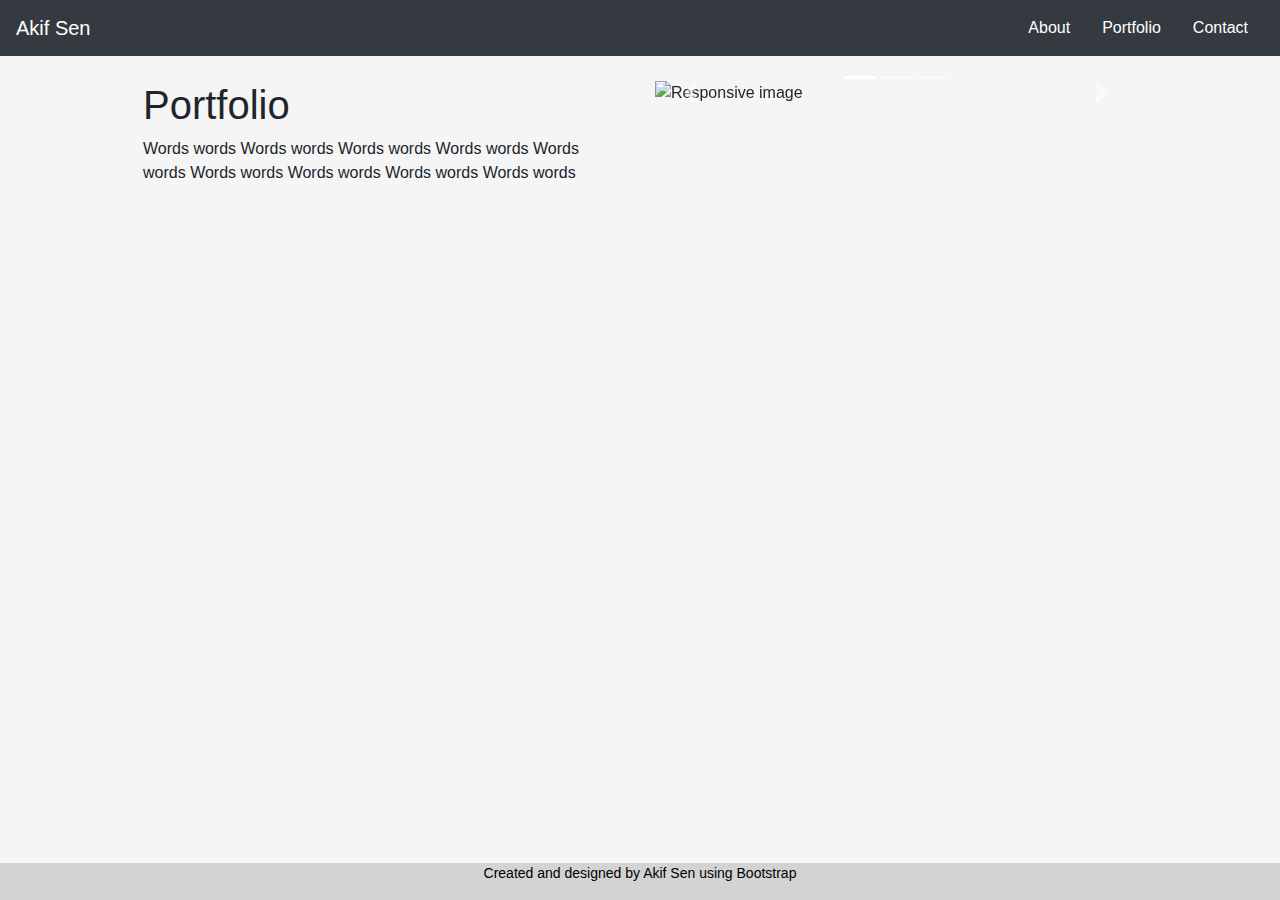
==== week_2_homework/portfolio.html @ a7e870be "initail push styling not completed" ====
<!DOCTYPE html>
<html lang="en">

<head>
    <meta charset="UTF-8">
    <meta name="viewport" content="width=device-width, initial-scale=1.0">
    <link rel="stylesheet" type="text/css" href="https://stackpath.bootstrapcdn.com/bootstrap/4.5.2/css/bootstrap.min.css">
    <link rel="stylesheet" type="text/css" href="style.css">
    <title>AkifSen Portfolio</title>
</head>

<body>

    <nav class="navbar navbar-dark bg-dark">
        <a class="navbar-brand" href="../index.html">Akif Sen</a>

        <ul class="nav justify-content-end">
            <li class="nav-item"><a class="nav-link" href="../index.html#Lorem">About</a></li>
            <li class="nav-item"><a class="nav-link" href="#">Portfolio</a></li>
            <li class="nav-item"><a class="nav-link" href="contact.html">Contact</a></li>
        </ul>
    </nav>

    <div class="container-fluid carousel-holder no-padding portfolio">
        <div class="row">
        
        <div class="col-sm-6">
            <h1>Portfolio</h1>
            <p>Words words Words words Words words Words words Words words Words words Words words Words words Words words </p>
        </div>

         <div class="col-sm-6 no-padding">
             <div id="carouselExampleIndicators" class="carousel slide" data-ride="carousel">
                
                <ol class="carousel-indicators">
                  <li data-target="#carouselExampleIndicators" data-slide-to="0" class="active"></li>
                  <li data-target="#carouselExampleIndicators" data-slide-to="1"></li>
                  <li data-target="#carouselExampleIndicators" data-slide-to="2"></li>
                </ol>

            <div class="carousel-inner" role="listbox">
                <div class="carousel-item active">
                    <div class="thumbnail">
                 <img src="https://via.placeholder.com/250" class="d-block w-100 img-fluid" alt="Responsive image">
                  </div>
                </div>
                  <div class="carousel-item">
                    <img src="https://via.placeholder.com/250" class="d-block w-100 img-fluid" alt="Responsive image">
                  </div>
                  <div class="carousel-item">
                    <img src="https://via.placeholder.com/250" class="d-block w-100 img-fluid" alt="Responsive image">
                  </div>
                </div>
                <a class="carousel-control-prev" href="#carouselExampleIndicators" role="button" data-slide="prev">
                  <span class="carousel-control-prev-icon" aria-hidden="true"></span>
                  <span class="sr-only">Previous</span>
                </a>
                <a class="carousel-control-next" href="#carouselExampleIndicators" role="button" data-slide="next">
                  <span class="carousel-control-next-icon" aria-hidden="true"></span>
                  <span class="sr-only">Next</span>
                </a>
              </div>
          </div>
        </div>
    </div>

    <div class="footer">
        <p>Created and designed by Akif Sen using Bootstrap</p>
    </div>

<script src="https://code.jquery.com/jquery-3.5.1.slim.min.js" integrity="sha384-DfXdz2htPH0lsSSs5nCTpuj/zy4C+OGpamoFVy38MVBnE+IbbVYUew+OrCXaRkfj" crossorigin="anonymous"></script>
<script src="https://cdn.jsdelivr.net/npm/popper.js@1.16.1/dist/umd/popper.min.js" integrity="sha384-9/reFTGAW83EW2RDu2S0VKaIzap3H66lZH81PoYlFhbGU+6BZp6G7niu735Sk7lN" crossorigin="anonymous"></script>
<script src="https://stackpath.bootstrapcdn.com/bootstrap/4.5.2/js/bootstrap.min.js" integrity="sha384-B4gt1jrGC7Jh4AgTPSdUtOBvfO8shuf57BaghqFfPlYxofvL8/KUEfYiJOMMV+rV" crossorigin="anonymous"></script>

</body>
</html>
---- week_2_homework/style.css ----
body {
    background-color: whitesmoke;
}

.nav-link {
    color: white;
}

.jumbotron {
    background-color: white;
    border: #333b;
    border-style: solid;
    border-width: 2px;
    margin: 5px auto auto 10px;
    padding-left: 20px;
}

.about-me {
    text-align: center;
    margin-top: 30px;
    padding-top: 15px;
    text-decoration: underline;
    background-color: white;
}

.main-content {
    margin-bottom: 35px;
    padding-bottom: 80px;
    background-color: white;
}

.top-link {
    font-size: 18px;
    text-align: center;
    color: black;
    margin-bottom: 60px;
    padding-top: 0;
}

.footer {
    position: fixed;
    width: 100%;
    left: 0;
    bottom: 0;
    color: black;
    text-align: center;
    background-color: lightgrey;
    font-size: 14px;
    }

    .portfolio {
        width: 80%;
        height: 80%;
        margin-top: 25px;

        
    }

    .portfolio-h1 {
        text-align: center;
        margin-top: 30px;
        padding-top: 15px;
        text-decoration: underline;
        background-color: whitesmoke;
    }

        .hr-contact {
            background: white;
        }

        .contact-form {
            background:rgba(0,0,0, .6);
            color: white;
            margin-top: 50px;
            padding: 20px 20px 0 20px;
            box-shadow: 0 0 10px 3px grey;
        }
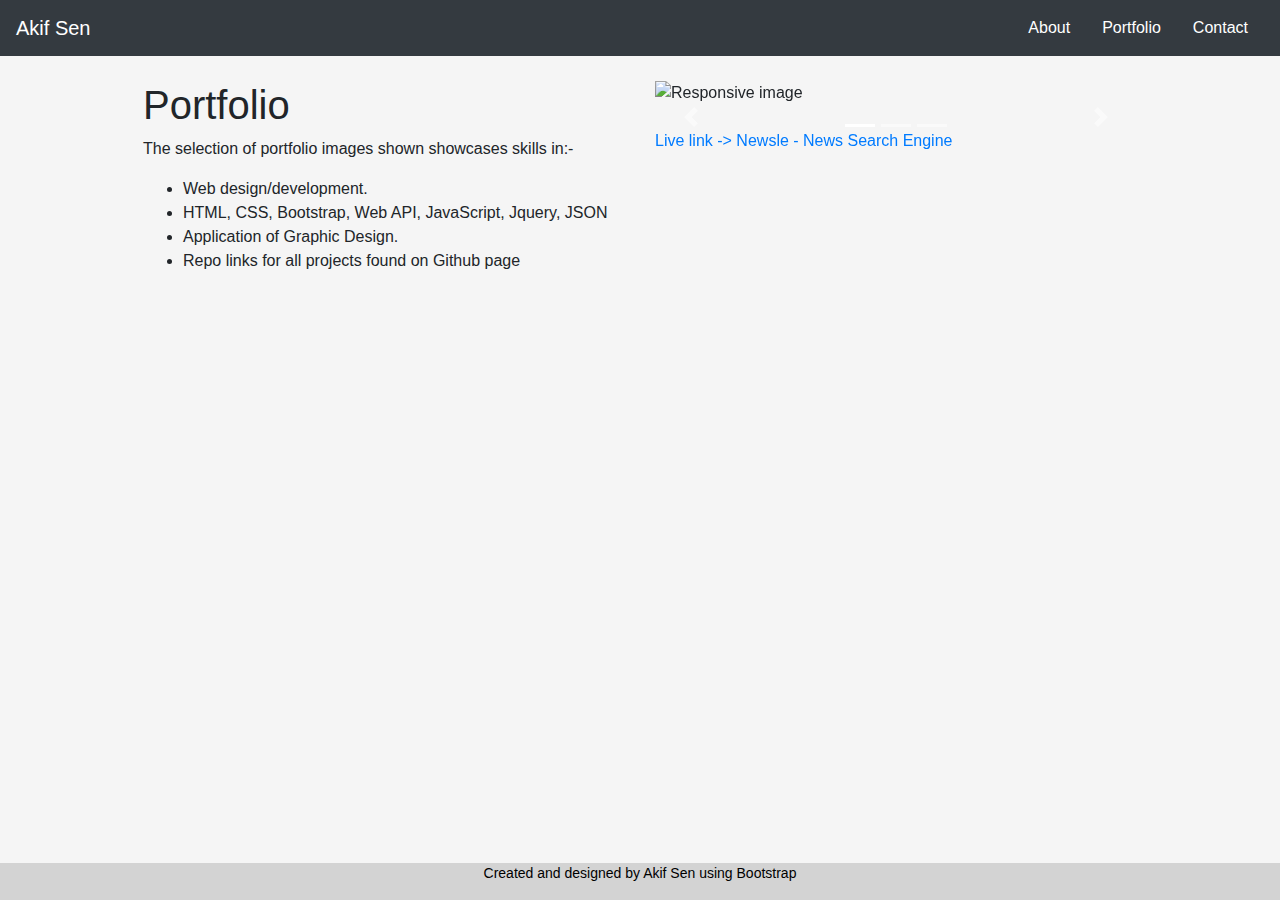
==== commit c2463087: "profile updated" ====
--- a/week_2_homework/portfolio.html
+++ b/week_2_homework/portfolio.html
@@ -2,75 +2,98 @@
 <html lang="en">
 
 <head>
-    <meta charset="UTF-8">
-    <meta name="viewport" content="width=device-width, initial-scale=1.0">
-    <link rel="stylesheet" type="text/css" href="https://stackpath.bootstrapcdn.com/bootstrap/4.5.2/css/bootstrap.min.css">
-    <link rel="stylesheet" type="text/css" href="style.css">
-    <title>AkifSen Portfolio</title>
+  <meta charset="UTF-8">
+  <meta name="viewport" content="width=device-width, initial-scale=1.0">
+  <link rel="stylesheet" type="text/css"
+    href="https://stackpath.bootstrapcdn.com/bootstrap/4.5.2/css/bootstrap.min.css">
+  <link rel="stylesheet" type="text/css" href="style.css">
+  <title>AkifSen Portfolio</title>
 </head>
 
 <body>
 
-    <nav class="navbar navbar-dark bg-dark">
-        <a class="navbar-brand" href="../index.html">Akif Sen</a>
+  <nav class="navbar navbar-dark bg-dark">
+    <a class="navbar-brand" href="../index.html">Akif Sen</a>
 
-        <ul class="nav justify-content-end">
-            <li class="nav-item"><a class="nav-link" href="../index.html#Lorem">About</a></li>
-            <li class="nav-item"><a class="nav-link" href="#">Portfolio</a></li>
-            <li class="nav-item"><a class="nav-link" href="contact.html">Contact</a></li>
+    <ul class="nav justify-content-end">
+      <li class="nav-item"><a class="nav-link" href="../index.html#Lorem">About</a></li>
+      <li class="nav-item"><a class="nav-link" href="#">Portfolio</a></li>
+      <li class="nav-item"><a class="nav-link" href="contact.html">Contact</a></li>
+    </ul>
+  </nav>
+
+  <div class="container-fluid carousel-holder no-padding portfolio">
+    <div class="row">
+
+      <div class="col-sm-6">
+        <h1>Portfolio</h1>
+        <p>The selection of portfolio images shown showcases skills in:-</p>
+        <ul>
+          <li>Web design/development.</li>
+          <li>HTML, CSS, Bootstrap, Web API, JavaScript, Jquery, JSON</li>
+          <li>Application of Graphic Design.</li>
+          <li>Repo links for all projects found on Github page</li>
         </ul>
-    </nav>
+      </div>
 
-    <div class="container-fluid carousel-holder no-padding portfolio">
-        <div class="row">
-        
-        <div class="col-sm-6">
-            <h1>Portfolio</h1>
-            <p>Words words Words words Words words Words words Words words Words words Words words Words words Words words </p>
+      <div class="col-sm-6 no-padding">
+        <div id="carouselExampleIndicators" class="carousel slide" data-ride="carousel">
+
+          <ol class="carousel-indicators">
+            <li data-target="#carouselExampleIndicators" data-slide-to="0" class="active"></li>
+            <li data-target="#carouselExampleIndicators" data-slide-to="1"></li>
+            <li data-target="#carouselExampleIndicators" data-slide-to="2"></li>
+          </ol>
+
+          <div class="carousel-inner" role="listbox">
+            <div class="carousel-item active">
+              <div class="thumbnail">
+                <img src="newslehome.PNG" class="d-block w-100 img-fluid" alt="Responsive image">
+                <br>
+                <a href="https://akif448.github.io/newsle-project/" class="imglink">Live link -> Newsle - News Search
+                  Engine</a>
+              </div>
+            </div>
+            <div class="carousel-item">
+              <img src="wwdhome.jpg" class="d-block w-100 img-fluid" alt="Responsive image">
+              <br>
+              <a href="https://akif448.github.io/world-weather-dashboard/" class="imglink">Live link -> World Weather
+                Dashboard</a>
+            </div>
+            <div class="carousel-item">
+              <img src="pwgenhome.png" class="d-block w-100 img-fluid" alt="Responsive image">
+              <br>
+              <a href="https://akif448.github.io/password-generator/" class="imglink">Live link -> Password
+                Generator</a>
+            </div>
+          </div>
+          <a class="carousel-control-prev" href="#carouselExampleIndicators" role="button" data-slide="prev">
+            <span class="carousel-control-prev-icon" aria-hidden="true"></span>
+            <span class="sr-only">Previous</span>
+          </a>
+          <a class="carousel-control-next" href="#carouselExampleIndicators" role="button" data-slide="next">
+            <span class="carousel-control-next-icon" aria-hidden="true"></span>
+            <span class="sr-only">Next</span>
+          </a>
         </div>
+      </div>
+    </div>
+  </div>
 
-         <div class="col-sm-6 no-padding">
-             <div id="carouselExampleIndicators" class="carousel slide" data-ride="carousel">
-                
-                <ol class="carousel-indicators">
-                  <li data-target="#carouselExampleIndicators" data-slide-to="0" class="active"></li>
-                  <li data-target="#carouselExampleIndicators" data-slide-to="1"></li>
-                  <li data-target="#carouselExampleIndicators" data-slide-to="2"></li>
-                </ol>
+  <div class="footer">
+    <p>Created and designed by Akif Sen using Bootstrap</p>
+  </div>
 
-            <div class="carousel-inner" role="listbox">
-                <div class="carousel-item active">
-                    <div class="thumbnail">
-                 <img src="https://via.placeholder.com/250" class="d-block w-100 img-fluid" alt="Responsive image">
-                  </div>
-                </div>
-                  <div class="carousel-item">
-                    <img src="https://via.placeholder.com/250" class="d-block w-100 img-fluid" alt="Responsive image">
-                  </div>
-                  <div class="carousel-item">
-                    <img src="https://via.placeholder.com/250" class="d-block w-100 img-fluid" alt="Responsive image">
-                  </div>
-                </div>
-                <a class="carousel-control-prev" href="#carouselExampleIndicators" role="button" data-slide="prev">
-                  <span class="carousel-control-prev-icon" aria-hidden="true"></span>
-                  <span class="sr-only">Previous</span>
-                </a>
-                <a class="carousel-control-next" href="#carouselExampleIndicators" role="button" data-slide="next">
-                  <span class="carousel-control-next-icon" aria-hidden="true"></span>
-                  <span class="sr-only">Next</span>
-                </a>
-              </div>
-          </div>
-        </div>
-    </div>
-
-    <div class="footer">
-        <p>Created and designed by Akif Sen using Bootstrap</p>
-    </div>
-
-<script src="https://code.jquery.com/jquery-3.5.1.slim.min.js" integrity="sha384-DfXdz2htPH0lsSSs5nCTpuj/zy4C+OGpamoFVy38MVBnE+IbbVYUew+OrCXaRkfj" crossorigin="anonymous"></script>
-<script src="https://cdn.jsdelivr.net/npm/popper.js@1.16.1/dist/umd/popper.min.js" integrity="sha384-9/reFTGAW83EW2RDu2S0VKaIzap3H66lZH81PoYlFhbGU+6BZp6G7niu735Sk7lN" crossorigin="anonymous"></script>
-<script src="https://stackpath.bootstrapcdn.com/bootstrap/4.5.2/js/bootstrap.min.js" integrity="sha384-B4gt1jrGC7Jh4AgTPSdUtOBvfO8shuf57BaghqFfPlYxofvL8/KUEfYiJOMMV+rV" crossorigin="anonymous"></script>
+  <script src="https://code.jquery.com/jquery-3.5.1.slim.min.js"
+    integrity="sha384-DfXdz2htPH0lsSSs5nCTpuj/zy4C+OGpamoFVy38MVBnE+IbbVYUew+OrCXaRkfj"
+    crossorigin="anonymous"></script>
+  <script src="https://cdn.jsdelivr.net/npm/popper.js@1.16.1/dist/umd/popper.min.js"
+    integrity="sha384-9/reFTGAW83EW2RDu2S0VKaIzap3H66lZH81PoYlFhbGU+6BZp6G7niu735Sk7lN"
+    crossorigin="anonymous"></script>
+  <script src="https://stackpath.bootstrapcdn.com/bootstrap/4.5.2/js/bootstrap.min.js"
+    integrity="sha384-B4gt1jrGC7Jh4AgTPSdUtOBvfO8shuf57BaghqFfPlYxofvL8/KUEfYiJOMMV+rV"
+    crossorigin="anonymous"></script>
 
 </body>
+
 </html>--- a/week_2_homework/style.css
+++ b/week_2_homework/style.css
@@ -1,5 +1,5 @@
 
-
+/* Generic styling across .html */
 
 body {
     background-color: whitesmoke;
@@ -9,6 +9,7 @@
     color: white;
 }
 
+/* Styling for index.html */
 .jumbotron {
     background-color: white;
     border: #333b;
@@ -40,6 +41,7 @@
     padding-top: 0;
 }
 
+/* Sticky Footer styling for all .html */
 .footer {
     position: fixed;
     width: 100%;
@@ -51,6 +53,7 @@
     font-size: 14px;
     }
 
+/* Styling for portfolio.html*/
     .portfolio {
         width: 80%;
         height: 80%;
@@ -67,6 +70,7 @@
         background-color: whitesmoke;
     }
 
+  /* Styling for contact.html */  
         .hr-contact {
             background: white;
         }
@@ -77,4 +81,21 @@
             margin-top: 50px;
             padding: 20px 20px 0 20px;
             box-shadow: 0 0 10px 3px grey;
-        }+        }
+
+        .linkedin {
+            color: white;
+        }
+
+/* Using minimal media queries for responsivness due to the use of bootstrap*/
+@media screen and (max-width: 768px) {
+    .contact-form {
+        margin: 2px 0 40px 2px;
+        padding: auto;
+    }
+
+    .portfolio {
+        margin: auto;
+        padding: auto;
+    }
+}